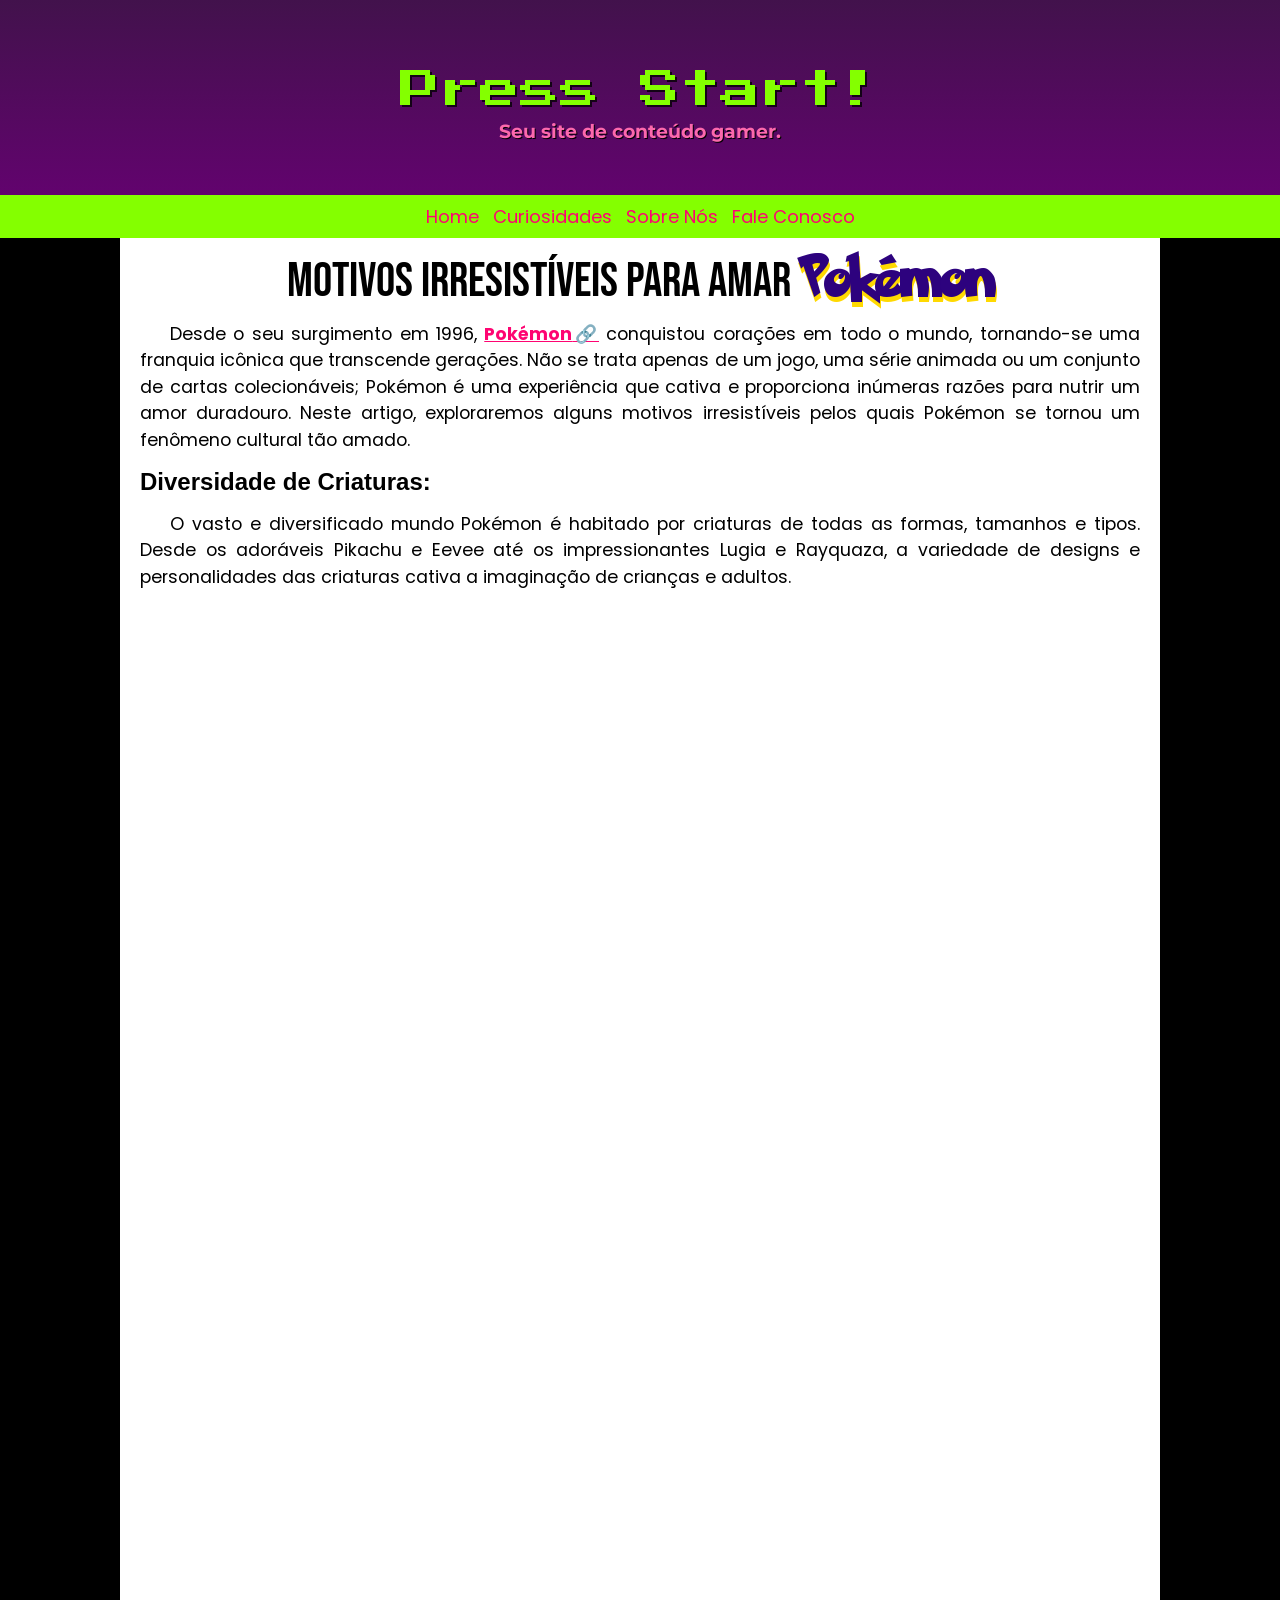
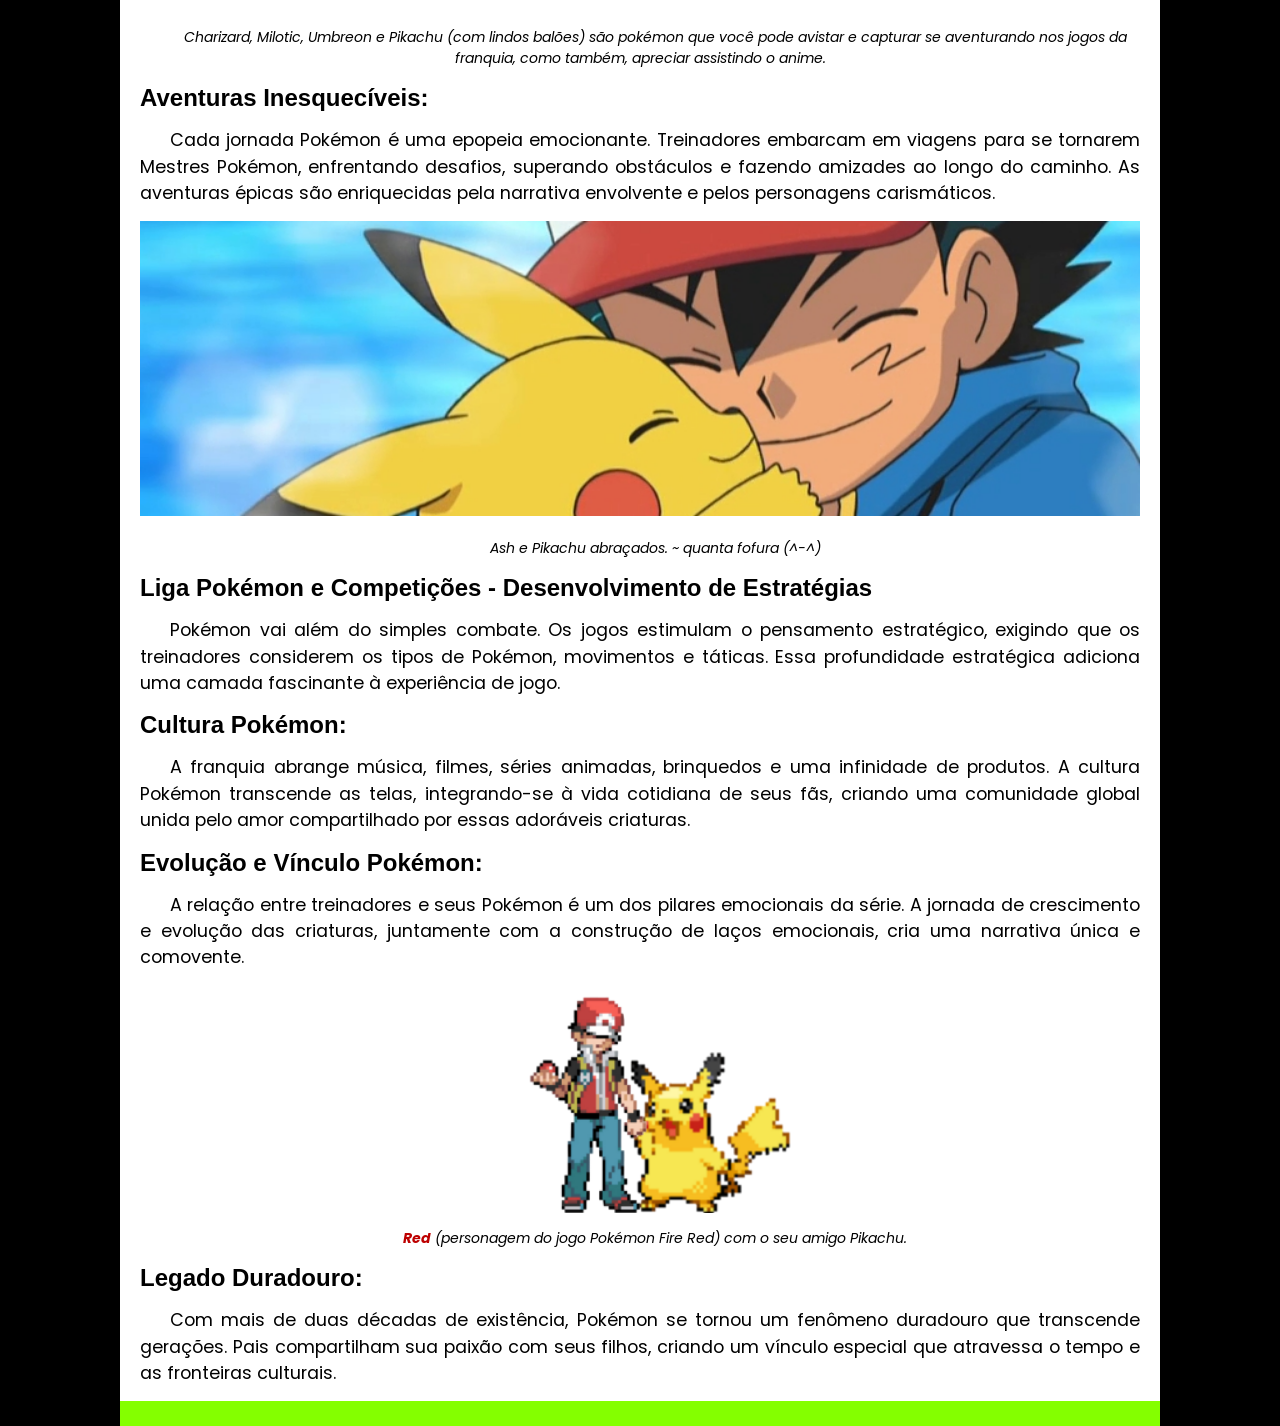
==== pokemonpage01.html @ f39ae2df "Add files via upload" ====
<!DOCTYPE html>
<html lang="pt-br">
<head>
    <meta charset="UTF-8">
    <meta name="viewport" content="width=device-width, initial-scale=1.0">
    <link rel="shortcut icon" href="images/estrela.png" type="image/png">
    <link rel="stylesheet" href="style/style.css">
    <link rel="preconnect" href="https://fonts.googleapis.com">
    <link rel="preconnect" href="https://fonts.gstatic.com" crossorigin>
    <link href="https://fonts.googleapis.com/css2?family=Bebas+Neue&family=Poppins:ital,wght@0,100;0,200;0,300;0,400;0,500;0,600;0,700;0,800;0,900;1,100;1,200;1,300;1,400;1,500;1,600;1,700;1,800;1,900&family=Press+Start+2P&display=swap" rel="stylesheet">
    <link rel="preconnect" href="https://fonts.googleapis.com">
    <link rel="preconnect" href="https://fonts.gstatic.com" crossorigin>
    <link href="https://fonts.googleapis.com/css2?family=Bebas+Neue&family=Montserrat:ital,wght@0,100..900;1,100..900&family=Poppins:ital,wght@0,100;0,200;0,300;0,400;0,500;0,600;0,700;0,800;0,900;1,100;1,200;1,300;1,400;1,500;1,600;1,700;1,800;1,900&family=Press+Start+2P&display=swap" rel="stylesheet">
    <title>Motivos Para Gostar de Pokémon</title>
</head>
<body>
    <header>
        <h1>Press Start!</h1>
        <p>Seu site de conteúdo gamer.</p>
    </header>

    <nav>
        <a href="#">Home</a>
        <a href="#">Curiosidades</a>
        <a href="#">Sobre Nós</a>
        <a href="#">Fale Conosco</a>
    </nav>

    <main>
        <article>
            <h1>Motivos Irresistíveis para Amar <span>Pokémon</span></h1>

            <p>Desde o seu surgimento em 1996, <strong><a class="externo" href="https://www.google.com.br/search?q=pokemon" target="_blank"  rel="external">Pokémon</a></strong> conquistou corações em todo o mundo, tornando-se uma franquia icônica que transcende gerações. Não se trata apenas de um jogo, uma série animada ou um conjunto de cartas colecionáveis; Pokémon é uma experiência que cativa e proporciona inúmeras razões para nutrir um amor duradouro. Neste artigo, exploraremos alguns motivos irresistíveis pelos quais Pokémon se tornou um fenômeno cultural tão amado.</p>

            <h2>Diversidade de Criaturas:</h2>
            <p>O vasto e diversificado mundo Pokémon é habitado por criaturas de todas as formas, tamanhos e tipos. Desde os adoráveis Pikachu e Eevee até os impressionantes Lugia e Rayquaza, a variedade de designs e personalidades das criaturas cativa a imaginação de crianças e adultos.</p>

            <picture>
                <source media="(max-width: 600px)" srcset="images/pokemon4.png">
                <img src="images/Pokemon401.png" alt="Charizard, Milotic, Umbreon e Pikachu">
            </picture>

            <p class="legenda">Charizard, Milotic, Umbreon e Pikachu (com lindos balões) são pokémon que você pode avistar e capturar se aventurando nos jogos da franquia, como também, apreciar assistindo o anime.</p>

            <h2>Aventuras Inesquecíveis:</h2>
            <p>Cada jornada Pokémon é uma epopeia emocionante. Treinadores embarcam em viagens para se tornarem Mestres Pokémon, enfrentando desafios, superando obstáculos e fazendo amizades ao longo do caminho. As aventuras épicas são enriquecidas pela narrativa envolvente e pelos personagens carismáticos.</p>
            
            <picture>
                <source media="(max-width: 600px)" srcset="images/ashpikachu02.jpg">
                <img src="images/ashpikachu01.jpg" alt="Ash e Pikachu abraçados.">
            </picture>

            <p class="legenda">Ash e Pikachu abraçados. ~ quanta fofura (^-^)</p>

            <h2>Liga Pokémon e Competições - Desenvolvimento de Estratégias</h2>
            <p>Pokémon vai além do simples combate. Os jogos estimulam o pensamento estratégico, exigindo que os treinadores considerem os tipos de Pokémon, movimentos e táticas. Essa profundidade estratégica adiciona uma camada fascinante à experiência de jogo.</p>

            <h2>Cultura Pokémon:</h2>
            <p>A franquia abrange música, filmes, séries animadas, brinquedos e uma infinidade de produtos. A cultura Pokémon transcende as telas, integrando-se à vida cotidiana de seus fãs, criando uma comunidade global unida pelo amor compartilhado por essas adoráveis criaturas.</p>

            
            <h2>Evolução e Vínculo Pokémon:</h2>
            <p>A relação entre treinadores e seus Pokémon é um dos pilares emocionais da série. A jornada de crescimento e evolução das criaturas, juntamente com a construção de laços emocionais, cria uma narrativa única e comovente.</p>

            <img src="images/redpikachu.png" class="pequena" alt="Red e Pikachu de mãos dadas.">

            <p class="legenda"><abbr title="Vermelho em inglês">Red</abbr> (personagem do jogo Pokémon Fire Red) com o seu amigo Pikachu.</p>

            <h2>Legado Duradouro:</h2>
            <p>Com mais de duas décadas de existência, Pokémon se tornou um fenômeno duradouro que transcende gerações. Pais compartilham sua paixão com seus filhos, criando um vínculo especial que atravessa o tempo e as fronteiras culturais.</p>

           <div class="video">
            <iframe width="560" height="315" src="https://www.youtube.com/embed/C0rmQiwq1Zg?si=3YwUWoIh-w0FvIc5" title="YouTube video player" frameborder="0" allow="accelerometer; autoplay; clipboard-write; encrypted-media; gyroscope; picture-in-picture; web-share" allowfullscreen></iframe>
           </div>

            <p class="legenda">Parada Pokémon reunindo público de todas as idades.</p>

            <h2>Inovação Constante:</h2>
            <p>A franquia Pokémon não tem medo de se reinventar. Novas regiões, mecânicas de jogo e gerações de Pokémon mantêm a experiência sempre fresca e emocionante, garantindo que a chama do entusiasmo nunca se apague.</p>
                <aside>
                    <h3>Busca conteúdo diferenciado de Pokémon?</h3>
                    <p>Olá, <strong>treinador(a)</strong>! Se você está em busca de um conteúdo envolvente sobre Pokémon, confira o meu canal no YouTube. Quer saber mais? <a class="externo" href="https://www.youtube.com/channel/UCDr1XJPMR3aFdZ-cPxU_3iQ" target="_blank"  rel="external">Clique aqui</a> para se surpreender! </p>
                </aside>
            <p>Em resumo, Pokémon é muito mais do que um simples jogo. É uma jornada emocional, uma comunidade global e um fenômeno cultural que continua a conquistar corações. Ao explorar o vasto universo de Pokémon, descobrimos que as razões para amar são tão diversas quanto as próprias criaturas que o habitam.</p>
        </article>
    </main>

    <footer>
        <p>Site Criado por <strong>Kethilyn Moura</strong> do Desafio do <a href="https://www.cursoemvideo.com/" target="_blank" rel="external">Curso em Vídeo</a></p>
    </footer>
</body>
</html>
---- style/style.css ----
@charset "UTF-8";

* {
    margin: 0px;
    padding: 0px;
}

@font-face {
    font-family:'Hollow';
    src: url('../fonts/Pokemon\ Solid.ttf') format('opentype');
    font-weight: normal;
}

:root {
    --cor01: #42124c;
    --cor02: #fe0472;
    --cor03: #84ff00;
    --cor04: #000000;
    --cor05: #737383;

    --fonte-padrao: Arial, Verdana, Helvetica, sans-serif;
    --fonte-de-conteudo: 'Poppins', cursive;
    --fonte-pokemon: 'Hollow', cursive;
    --fonte-header:'Press Start 2P', cursive;
    --fonte-h1: 'Bebas Neue', cursive;
    --fonte-p-header:"Montserrat", cursive;
}

body {
    background-color: var(--cor04);
    font-family: var(--fonte-de-conteudo);
    
}

a.externo::after{
    content: '\1f517';
}

header {
    background-image: linear-gradient(to bottom, var(--cor01), #62036e);
    min-height: 150px;
    text-align: center;
    padding: 45px 0px 0px;
}

header > h1{
    color: var(--cor03);
    font-family: var(--fonte-header);
    font-weight: normal;
    padding: 25px 10px 0px;
    margin-bottom: 8px;
    font-size: 2.5em;
    text-shadow: 2px 2px 0px rgba(0, 0, 0, 0.76);
}

header > p {
 color: #fc68ad;
 text-shadow: 1px 1px 0px #000000;
 font-family: var(--fonte-p-header);
 font-size: 19px;
 font-weight: bold;
 margin: auto;
 max-width: 500px;
 padding: 2px 10px 0px; 
}

nav {
    background-color:var(--cor03);
    padding: 8px;
    text-align: center;
}

nav > a {
    color: var(--cor02);
    padding: 5px 5px;
    text-decoration: none;
    font-size: 18px;
    transition: 0.3s;

}

nav > a:hover{
    color: var(--cor05);
    text-decoration: underline;
}

main {
    min-width: 300px;
    max-width: 1000px;
    background-color: white;
    margin: auto;
    margin-bottom: 30px;
    padding: 20px;
    border-bottom-left-radius: 10px;
    border-bottom-right-radius: 10px;
}

main h1 {
    color: #000000;
    font-family: var(--fonte-h1);
    font-size: 48px;
    font-weight: normal;
    line-height: 1em;
    text-align: center;
}

main h1 span {
    font-family: var(--fonte-pokemon);
    color: #2d027e;
    text-shadow: 1px 5px 0px #ffd901;
    
}

main h2 {
    font-family: var(--fonte-padrao);
   

}

main p {
    margin: 15px 0px;
    text-align: justify;
    text-indent: 30px;
    line-height: 1.5em;
    font-size: 1.1em;
}

main strong a {
    color: var(--cor02);
    text-decoration: underline;
    transition: 0.3s;
}

main strong a:hover{
    color: var(--cor05);
}

main abbr{
    color: #bd0000;
    text-decoration: none;
    font-weight: bold;
}

main img{
    width: 100%;
}

main img.pequena{
    max-width: 350px;
    display: block;
    margin: auto;
}

div.video {
    background-color: var(--cor03);
    margin: 0px -20px 30px -20px;
    padding: 20px;
    padding-bottom: 45%;
    position: relative;
}

div.video > iframe{
    position: absolute;
    top: 6%;
    left: 6%;
    bottom: 8%;
    width: 90%;
    height: 90%;
}

p.legenda{
    text-align: center;
    font-style: italic;
    font-size: 14px;
    padding: 0px 5px;
    line-height: 1.5em;
}

aside {
    background-color: var(--cor03);
    padding: 10px;
    border-radius: 5px;
    box-shadow: 2px 4px 1px var(--cor01);
    transition: 0.4s;
}

aside h3{
   background-color: var(--cor02);
   margin: -10px -10px 0px -10px;
   border-radius: 6px 6px 0px 0px;
   padding: 10px;
}

aside a {
    color: var(--cor02);
    text-decoration: none;
}

aside a:hover{
    color: var(--cor05);
    text-decoration: underline;
    
}

footer {
    background-color: var(--cor02);
    color: black;
    font-family: var(--fonte-padrao);
    text-align: center;
    padding: 7px;
}

footer a{
    text-decoration: none;
    color: var(--cor03);
}

footer a:hover{
    color: white;
    text-decoration: underline;
}
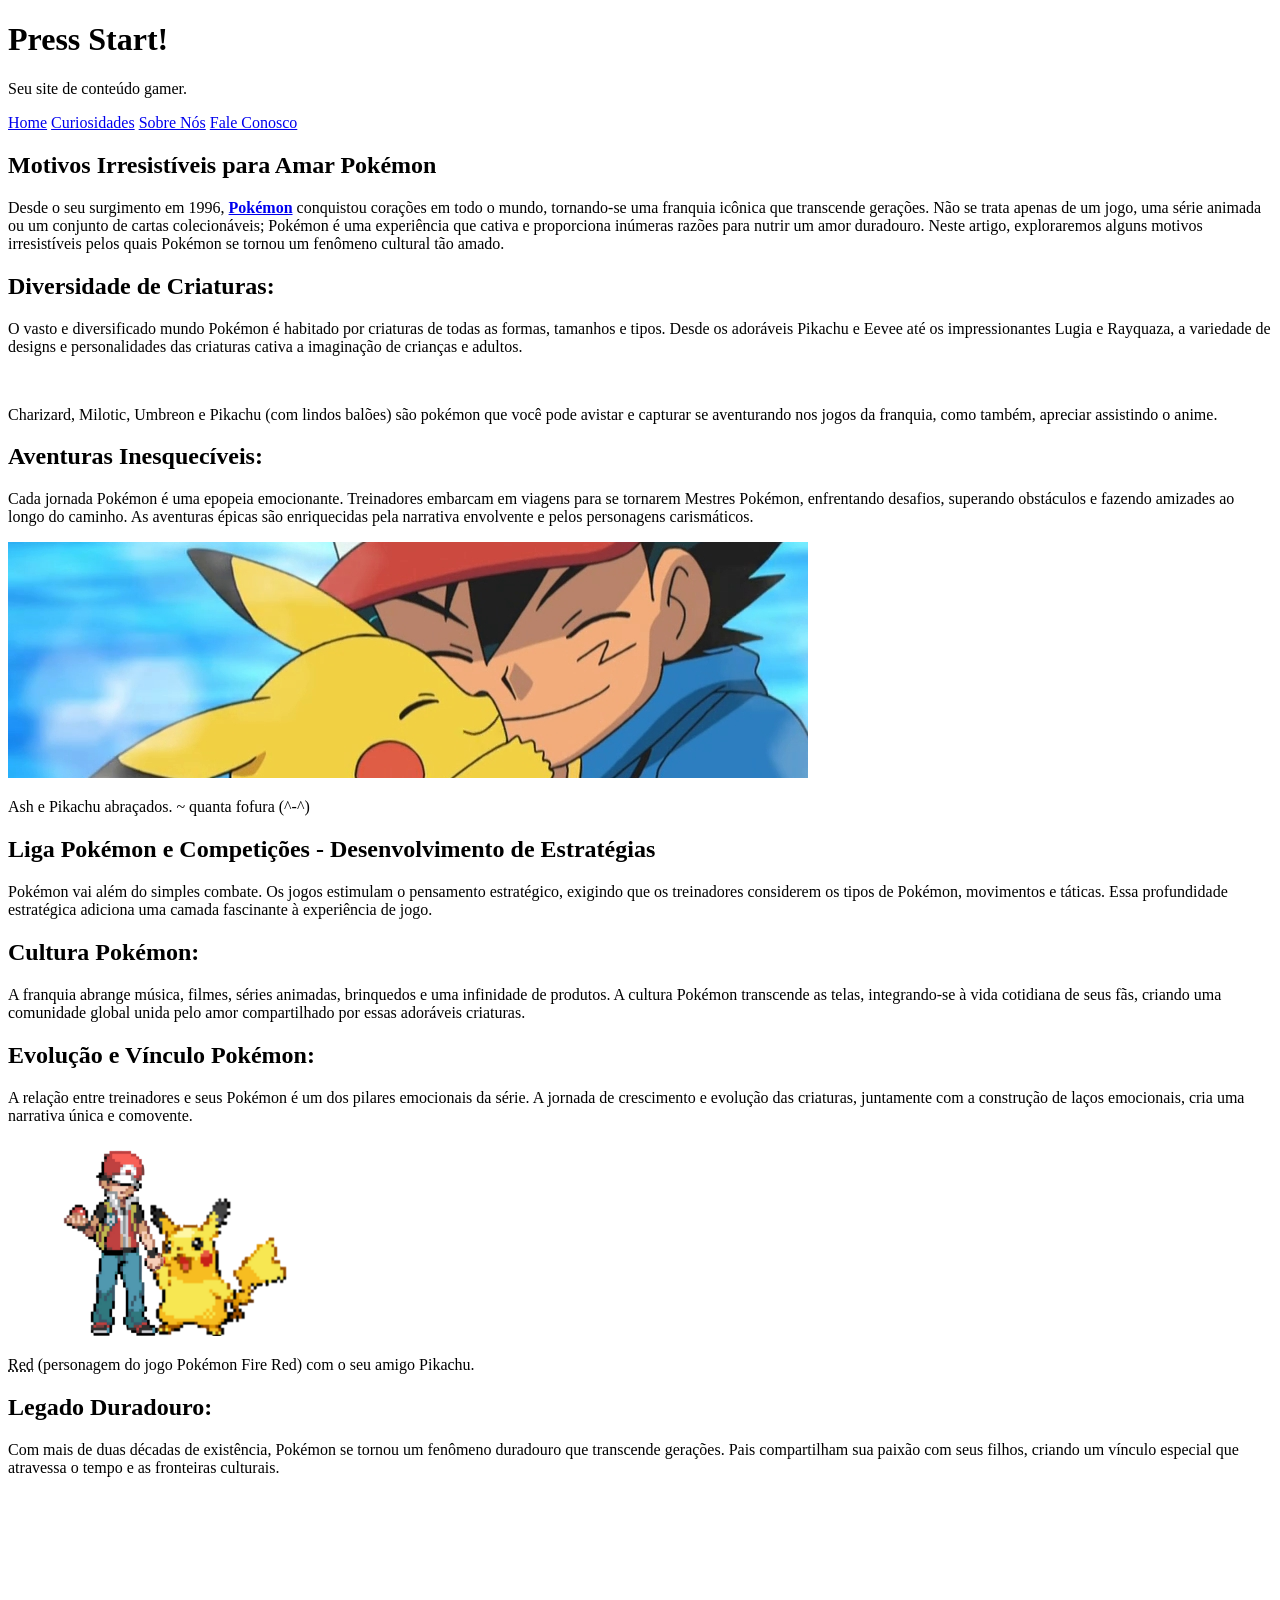
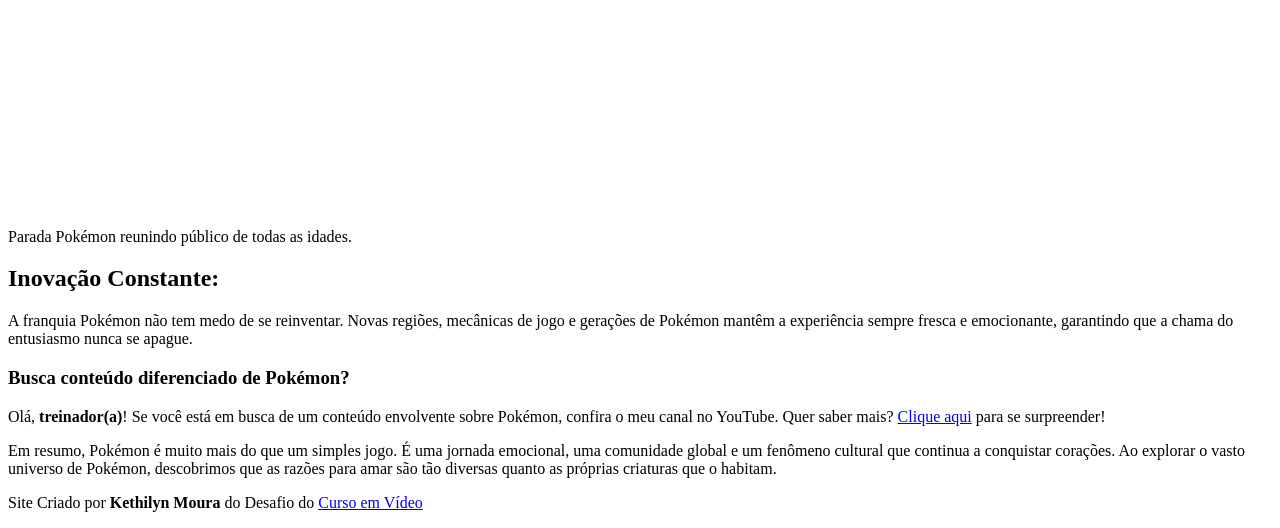
==== commit 14d8d8c9: "Update pokemonpage01.html" ====
--- a/pokemonpage01.html
+++ b/pokemonpage01.html
@@ -4,7 +4,7 @@
     <meta charset="UTF-8">
     <meta name="viewport" content="width=device-width, initial-scale=1.0">
     <link rel="shortcut icon" href="images/estrela.png" type="image/png">
-    <link rel="stylesheet" href="style/style.css">
+    <link rel="stylesheet" href="pokemonpage01.html">
     <link rel="preconnect" href="https://fonts.googleapis.com">
     <link rel="preconnect" href="https://fonts.gstatic.com" crossorigin>
     <link href="https://fonts.googleapis.com/css2?family=Bebas+Neue&family=Poppins:ital,wght@0,100;0,200;0,300;0,400;0,500;0,600;0,700;0,800;0,900;1,100;1,200;1,300;1,400;1,500;1,600;1,700;1,800;1,900&family=Press+Start+2P&display=swap" rel="stylesheet">
@@ -89,4 +89,4 @@
         <p>Site Criado por <strong>Kethilyn Moura</strong> do Desafio do <a href="https://www.cursoemvideo.com/" target="_blank" rel="external">Curso em Vídeo</a></p>
     </footer>
 </body>
-</html>+</html>
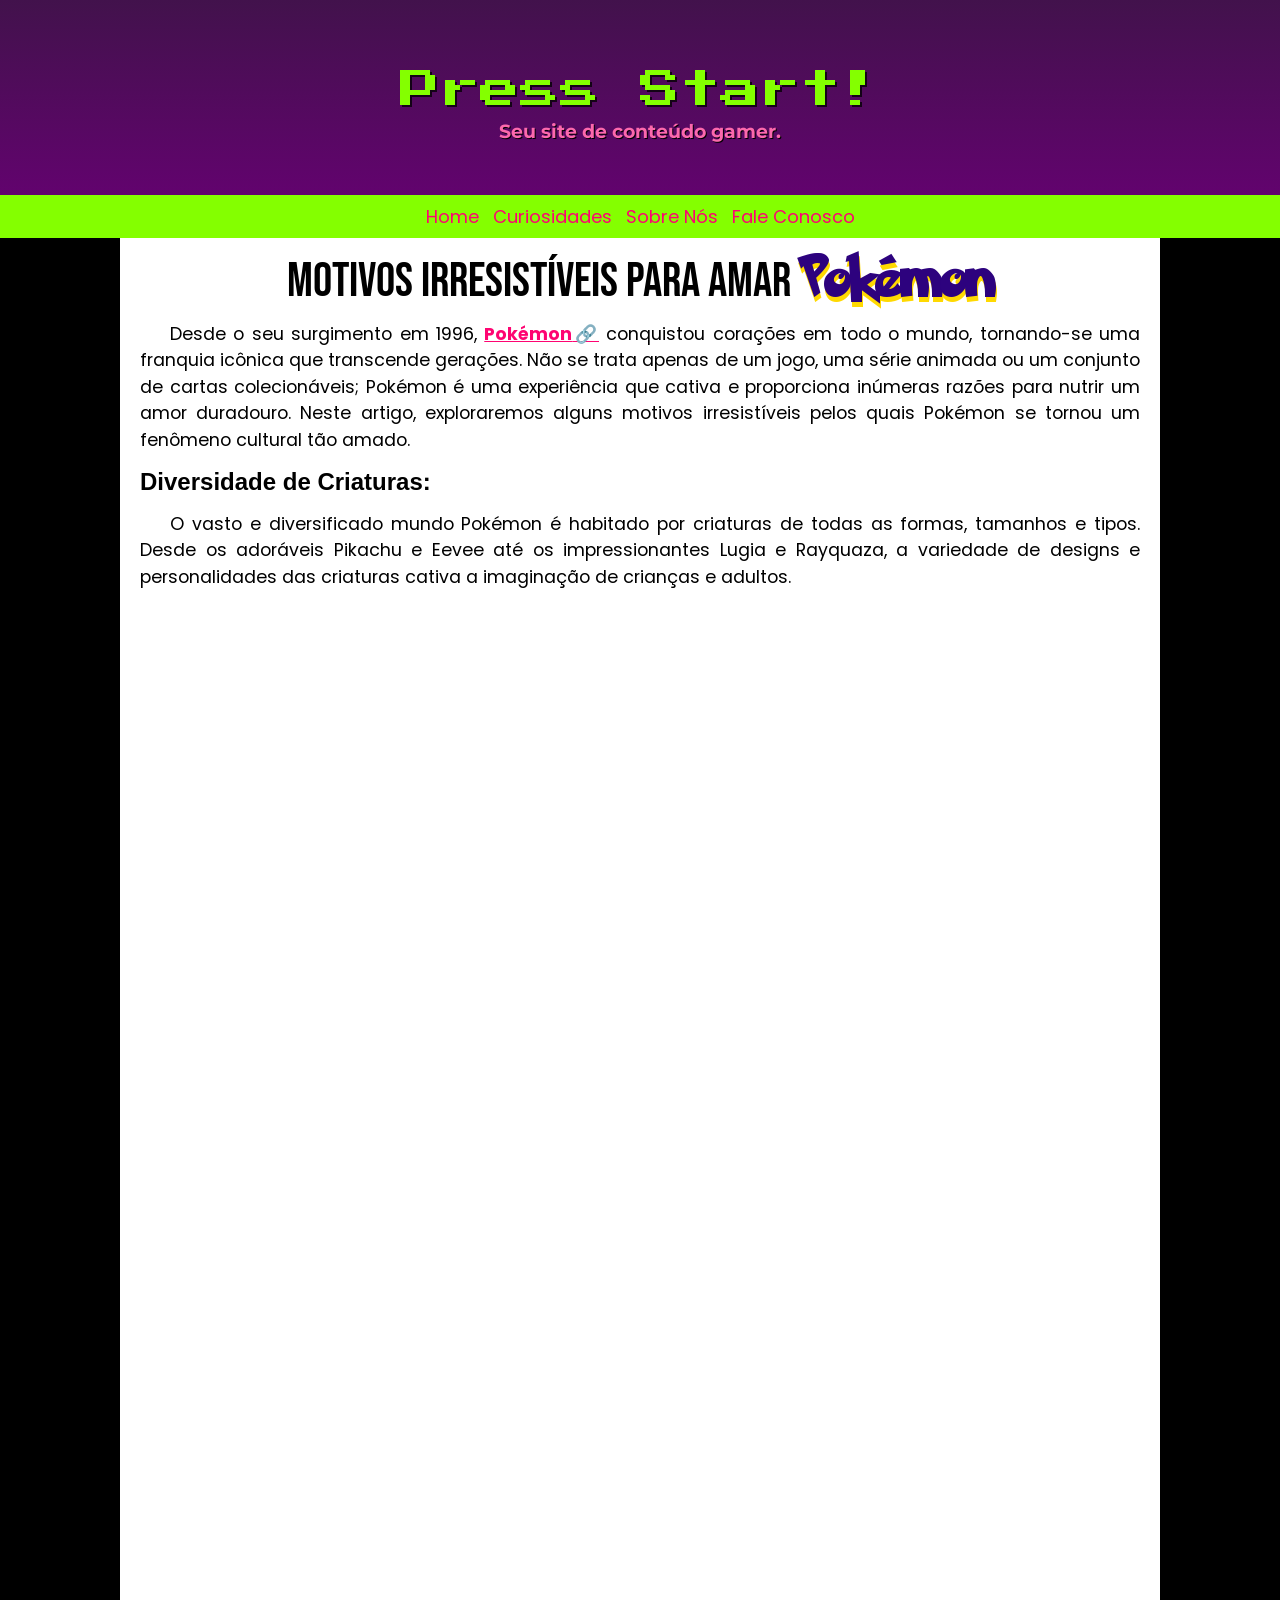
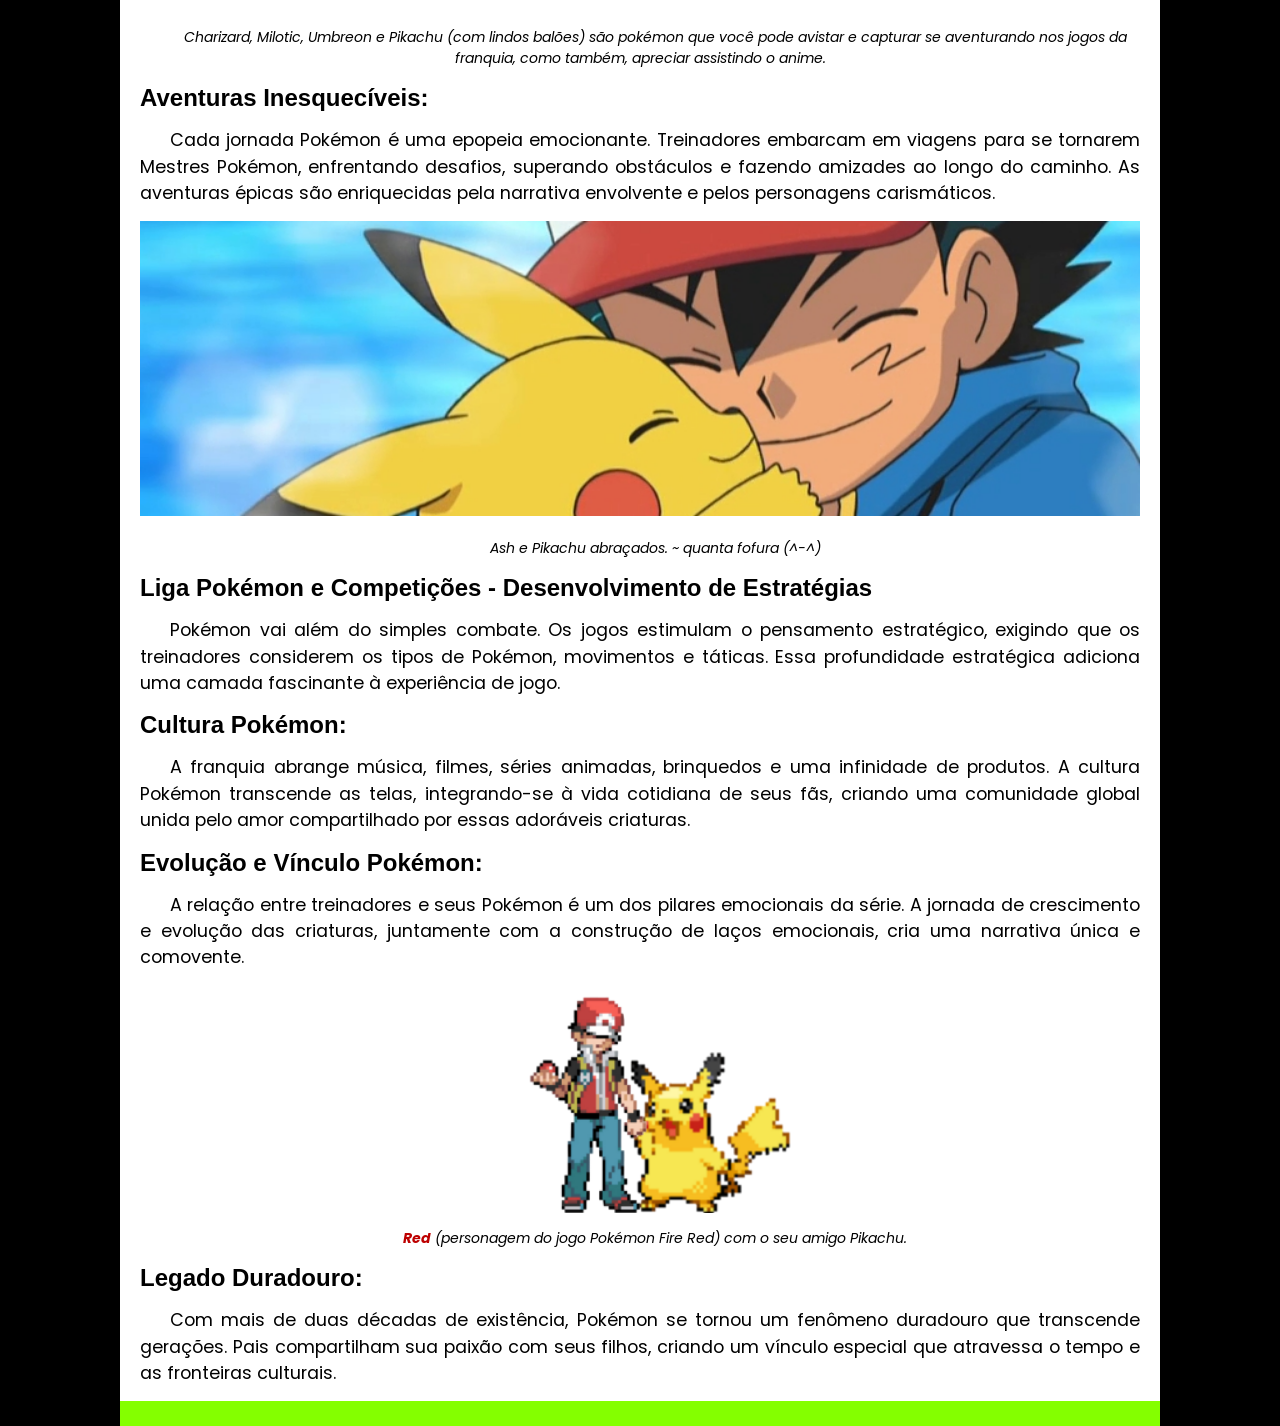
==== commit c909a03d: "Update pokemonpage01.html" ====
--- a/pokemonpage01.html
+++ b/pokemonpage01.html
@@ -4,7 +4,7 @@
     <meta charset="UTF-8">
     <meta name="viewport" content="width=device-width, initial-scale=1.0">
     <link rel="shortcut icon" href="images/estrela.png" type="image/png">
-    <link rel="stylesheet" href="pokemonpage01.html">
+    <link rel="stylesheet" href="style/style.css">
     <link rel="preconnect" href="https://fonts.googleapis.com">
     <link rel="preconnect" href="https://fonts.gstatic.com" crossorigin>
     <link href="https://fonts.googleapis.com/css2?family=Bebas+Neue&family=Poppins:ital,wght@0,100;0,200;0,300;0,400;0,500;0,600;0,700;0,800;0,900;1,100;1,200;1,300;1,400;1,500;1,600;1,700;1,800;1,900&family=Press+Start+2P&display=swap" rel="stylesheet">
--- a/style/style.css
+++ b/style/style.css
@@ -0,0 +1,225 @@
+@charset "UTF-8";
+
+* {
+    margin: 0px;
+    padding: 0px;
+}
+
+@font-face {
+    font-family:'Hollow';
+    src: url('../fonts/Pokemon\ Solid.ttf') format('opentype');
+    font-weight: normal;
+}
+
+:root {
+    --cor01: #42124c;
+    --cor02: #fe0472;
+    --cor03: #84ff00;
+    --cor04: #000000;
+    --cor05: #737383;
+
+    --fonte-padrao: Arial, Verdana, Helvetica, sans-serif;
+    --fonte-de-conteudo: 'Poppins', cursive;
+    --fonte-pokemon: 'Hollow', cursive;
+    --fonte-header:'Press Start 2P', cursive;
+    --fonte-h1: 'Bebas Neue', cursive;
+    --fonte-p-header:"Montserrat", cursive;
+}
+
+body {
+    background-color: var(--cor04);
+    font-family: var(--fonte-de-conteudo);
+    
+}
+
+a.externo::after{
+    content: '\1f517';
+}
+
+header {
+    background-image: linear-gradient(to bottom, var(--cor01), #62036e);
+    min-height: 150px;
+    text-align: center;
+    padding: 45px 0px 0px;
+}
+
+header > h1{
+    color: var(--cor03);
+    font-family: var(--fonte-header);
+    font-weight: normal;
+    padding: 25px 10px 0px;
+    margin-bottom: 8px;
+    font-size: 2.5em;
+    text-shadow: 2px 2px 0px rgba(0, 0, 0, 0.76);
+}
+
+header > p {
+ color: #fc68ad;
+ text-shadow: 1px 1px 0px #000000;
+ font-family: var(--fonte-p-header);
+ font-size: 19px;
+ font-weight: bold;
+ margin: auto;
+ max-width: 500px;
+ padding: 2px 10px 0px; 
+}
+
+nav {
+    background-color:var(--cor03);
+    padding: 8px;
+    text-align: center;
+}
+
+nav > a {
+    color: var(--cor02);
+    padding: 5px 5px;
+    text-decoration: none;
+    font-size: 18px;
+    transition: 0.3s;
+
+}
+
+nav > a:hover{
+    color: var(--cor05);
+    text-decoration: underline;
+}
+
+main {
+    min-width: 300px;
+    max-width: 1000px;
+    background-color: white;
+    margin: auto;
+    margin-bottom: 30px;
+    padding: 20px;
+    border-bottom-left-radius: 10px;
+    border-bottom-right-radius: 10px;
+}
+
+main h1 {
+    color: #000000;
+    font-family: var(--fonte-h1);
+    font-size: 48px;
+    font-weight: normal;
+    line-height: 1em;
+    text-align: center;
+}
+
+main h1 span {
+    font-family: var(--fonte-pokemon);
+    color: #2d027e;
+    text-shadow: 1px 5px 0px #ffd901;
+    
+}
+
+main h2 {
+    font-family: var(--fonte-padrao);
+   
+
+}
+
+main p {
+    margin: 15px 0px;
+    text-align: justify;
+    text-indent: 30px;
+    line-height: 1.5em;
+    font-size: 1.1em;
+}
+
+main strong a {
+    color: var(--cor02);
+    text-decoration: underline;
+    transition: 0.3s;
+}
+
+main strong a:hover{
+    color: var(--cor05);
+}
+
+main abbr{
+    color: #bd0000;
+    text-decoration: none;
+    font-weight: bold;
+}
+
+main img{
+    width: 100%;
+}
+
+main img.pequena{
+    max-width: 350px;
+    display: block;
+    margin: auto;
+}
+
+div.video {
+    background-color: var(--cor03);
+    margin: 0px -20px 30px -20px;
+    padding: 20px;
+    padding-bottom: 45%;
+    position: relative;
+}
+
+div.video > iframe{
+    position: absolute;
+    top: 6%;
+    left: 6%;
+    bottom: 8%;
+    width: 90%;
+    height: 90%;
+}
+
+p.legenda{
+    text-align: center;
+    font-style: italic;
+    font-size: 14px;
+    padding: 0px 5px;
+    line-height: 1.5em;
+}
+
+aside {
+    background-color: var(--cor03);
+    padding: 10px;
+    border-radius: 5px;
+    box-shadow: 2px 4px 1px var(--cor01);
+    transition: 0.4s;
+}
+
+aside h3{
+   background-color: var(--cor02);
+   margin: -10px -10px 0px -10px;
+   border-radius: 6px 6px 0px 0px;
+   padding: 10px;
+}
+
+aside a {
+    color: var(--cor02);
+    text-decoration: none;
+}
+
+aside a:hover{
+    color: var(--cor05);
+    text-decoration: underline;
+    
+}
+
+footer {
+    background-color: var(--cor02);
+    color: black;
+    font-family: var(--fonte-padrao);
+    text-align: center;
+    padding: 7px;
+}
+
+footer a{
+    text-decoration: none;
+    color: var(--cor03);
+}
+
+footer a:hover{
+    color: white;
+    text-decoration: underline;
+}
+
+
+
+
